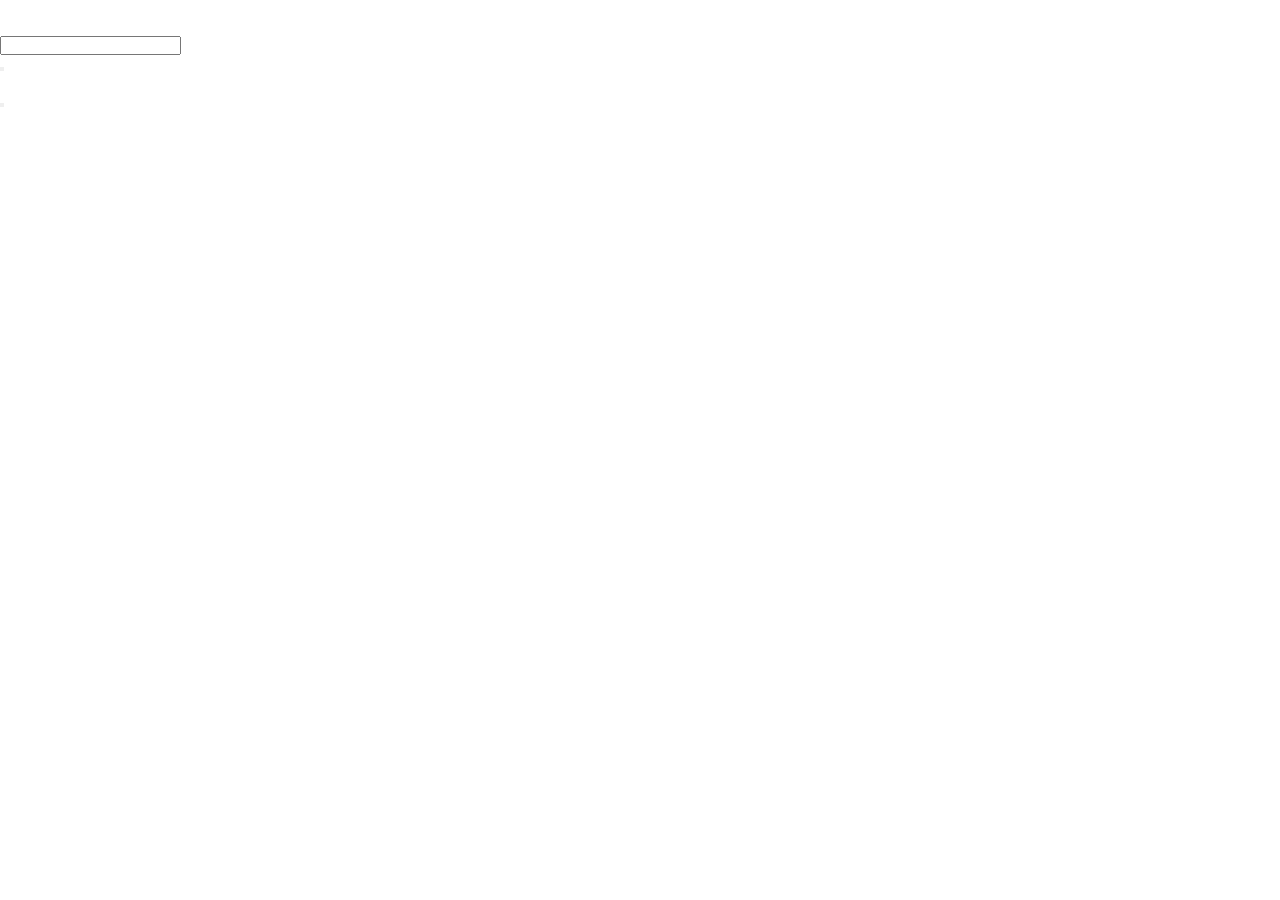
==== 1 lab/index.html @ 67adac01 "two 1" ====
<!DOCTYPE html>
<html lang="en">
<head>
    <meta charset="UTF-8">
    <meta name="viewport" content="width=device-width, initial-scale=1.0">
    <title>Document</title>
    <link rel="stylesheet" href="./style.css">
</head>
<body>
    <!-- header -->
    <header class="header">
        <div class="header__logo">
            <img src="" alt="">
        </div>
        <nav class="header__menu">
            <!-- <link rel="stylesheet" href="" class="header__menu--Home">
            <link rel="stylesheet" href="" class="header__menu--AboutMe">
            <link rel="stylesheet" href="" class="header__menu--Products">
            <link rel="stylesheet" href="" class="header__menu--ContactMe">
            <link rel="stylesheet" href="" class="header__menu--basket"> -->
        </nav>
      </header>

    <!-- form -->
    <ul class="form">
        <li class="form__info"></li>
        <li class="form__input">
            <p class="form__input--text"></p>
            <input class="form__input--inputArea"></input>
        </li>
        <button class="input__button"></button>
    </ul>

    <!-- card -->
    <div class="card">
        <img class="card__image" src="" alt="">
        <h3 class="card__title"></h3>
        <p class="card__description"></p>
        <button class="card__button"></button>
    </div>

    <!-- chosen by student -->
    <nav class="nav">
        <ul class="nav__list">
            <li class="nav__item">
                <a href="" class="nav__link--home"></a>
            </li>
            <li class="header">
                <div class="header__logo"></div>
            </li>
            <!-- <li class="nav__item">
                <a href="" class="nav__link"></a>
            </li>
            <li class="nav__item">
                <a href="" class="nav__link"></a>
            </li> -->
        </ul>
    </nav>
    



</body>
</html>
---- 1 lab/style.css ----
* {
    margin: 0;
    padding: 0;
    box-sizing: border-box;
}
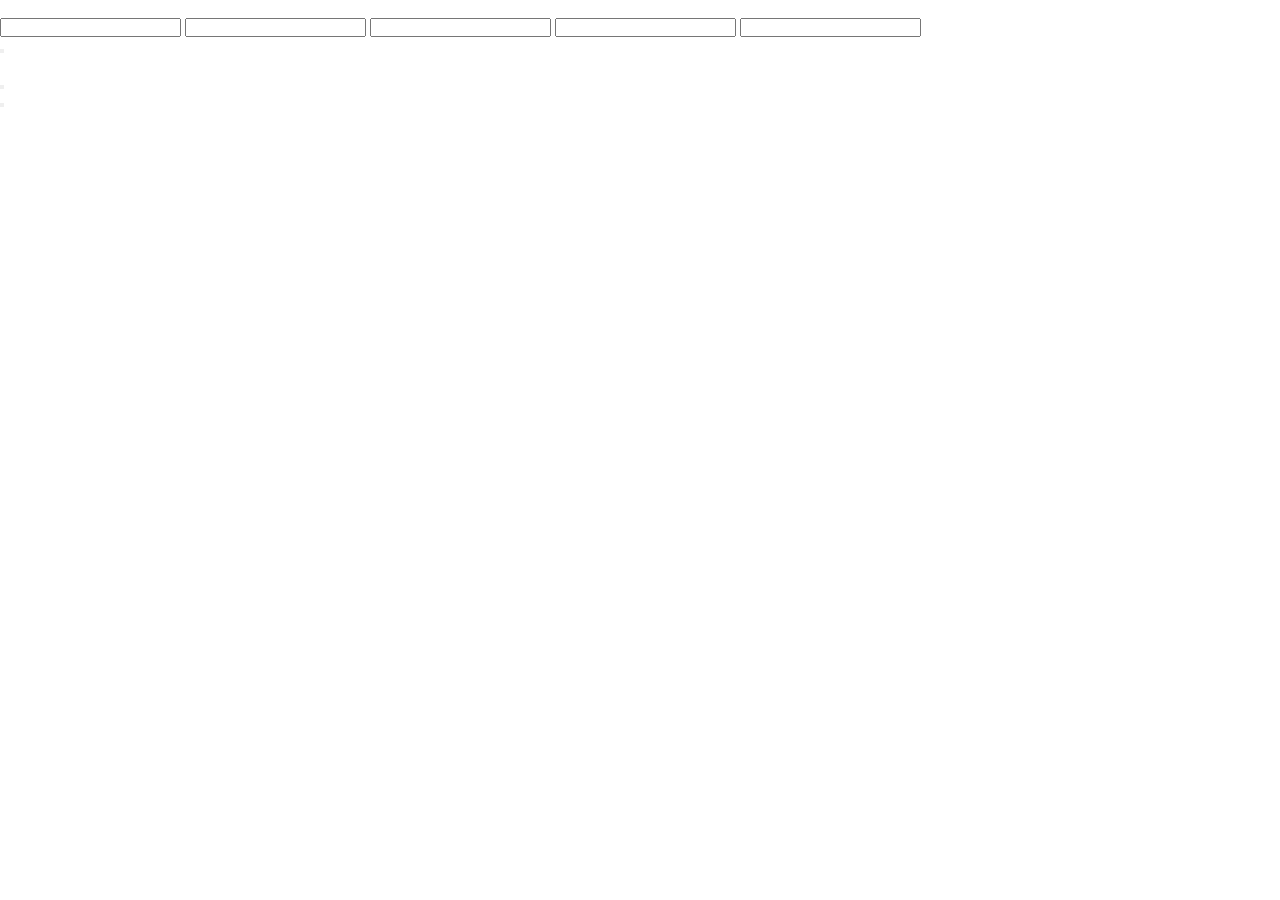
==== commit 4d5af3f8: "two finish" ====
--- a/1 lab/index.html
+++ b/1 lab/index.html
@@ -7,29 +7,36 @@
     <link rel="stylesheet" href="./style.css">
 </head>
 <body>
+
     <!-- header -->
     <header class="header">
         <div class="header__logo">
             <img src="" alt="">
         </div>
         <nav class="header__menu">
-            <!-- <link rel="stylesheet" href="" class="header__menu--Home">
-            <link rel="stylesheet" href="" class="header__menu--AboutMe">
-            <link rel="stylesheet" href="" class="header__menu--Products">
-            <link rel="stylesheet" href="" class="header__menu--ContactMe">
-            <link rel="stylesheet" href="" class="header__menu--basket"> -->
+            <!-- <link rel="stylesheet" href="" class="header__menu__Home">
+            <link rel="stylesheet" href="" class="header__menu__AboutMe">
+            <link rel="stylesheet" href="" class="header__menu__Products">
+            <link rel="stylesheet" href="" class="header__menu__ContactMe">
+            <link rel="stylesheet" href="" class="header__menu__basket"> -->
         </nav>
       </header>
 
     <!-- form -->
-    <ul class="form">
-        <li class="form__info"></li>
-        <li class="form__input">
-            <p class="form__input--text"></p>
-            <input class="form__input--inputArea"></input>
-        </li>
-        <button class="input__button"></button>
-    </ul>
+    <div class="form--pink">
+        <div class="form__info"></div>
+        <div class="form__input">
+            <p class="form__input__text"></p>
+            <div class="form__input__inputArea">
+                <input type="text">
+                <input type="text">
+                <input type="text">
+                <input type="text">
+                <input type="text">
+            </div>
+            <button class="input__button"></button>
+        </div>
+    </div>
 
     <!-- card -->
     <div class="card">
@@ -40,22 +47,31 @@
     </div>
 
     <!-- chosen by student -->
-    <nav class="nav">
+    <div class="about">
+        <h2 class="about__profession"></h2>
+        <p class="about__info"></p>
+        <button class="about__button"></button>
+    </div>
+
+
+
+
+    <!-- <nav class="nav">
         <ul class="nav__list">
             <li class="nav__item">
-                <a href="" class="nav__link--home"></a>
+                <a href="" class="nav__link__home"></a>
             </li>
             <li class="header">
                 <div class="header__logo"></div>
             </li>
-            <!-- <li class="nav__item">
+            <li class="nav__item">
                 <a href="" class="nav__link"></a>
             </li>
             <li class="nav__item">
                 <a href="" class="nav__link"></a>
-            </li> -->
+            </li>
         </ul>
-    </nav>
+    </nav> -->
     
 
 
